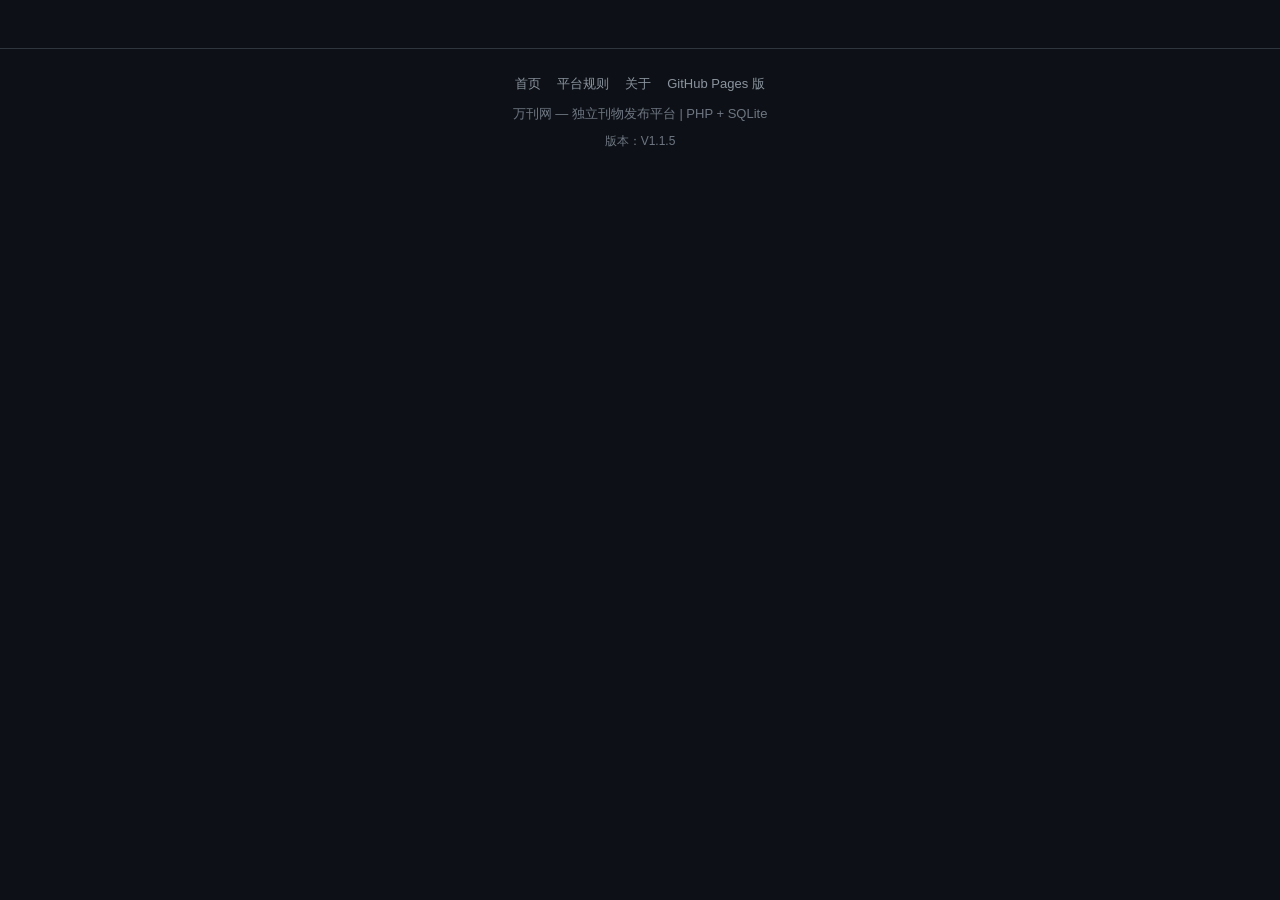
==== index.html @ d5fa0030 "万刊网 (Wankan): 自托管多刊物发布平台 — PHP+SQLite 单文件后端 + 原生 JS SPA - 后端 api.php: PDO+SQLite, 两级身份组位掩码权限, 订阅/读者组" ====
<!DOCTYPE html>
<html lang="zh-CN">
<head>
  <meta charset="UTF-8">
  <meta name="viewport" content="width=device-width, initial-scale=1.0">
  <title>万刊网 — 独立刊物发布平台</title>
  <meta name="description" content="万刊网是一个独立的刊物发布平台，任何人都可以创建刊物，任何人都可以投稿，不依附于任何组织。">
  <link rel="icon" href="data:image/svg+xml,<svg xmlns='http://www.w3.org/2000/svg' viewBox='0 0 100 100'><text y='.9em' font-size='90'>📚</text></svg>">
  <link rel="stylesheet" href="css/style.css?v=20260714m">
</head>
<body>
  <div id="navbar"></div>
  <div id="app"></div>
  <footer class="footer">
    <div class="footer-links">
      <a href="#/">首页</a>
      <a href="#/rules">平台规则</a>
      <a href="#/about">关于</a>
      <a href="https://oseter.github.io/wankan/">GitHub Pages 版</a>
    </div>
    <p>万刊网 — 独立刊物发布平台 | PHP + SQLite</p>
    <p class="text-muted" style="margin-top:6px;font-size:12px">版本：V1.1.5</p>
  </footer>
  <script src="js/md.js?v=20260714b"></script>
  <script src="js/app.js?v=20260714k"></script>
  <script>
    // 网站加速器：注册 Service Worker（静态秒开 + 接口抗抖动）。失败静默，不影响主流程。
    if ('serviceWorker' in navigator) {
      window.addEventListener('load', function () {
        navigator.serviceWorker.register('/sw.js?v=20260714m').catch(function () {});
      });
    }
  </script>
</body>
</html>
---- css/style.css ----
/* 万刊网 — 完整 PHP 版样式 */
:root{
  --bg:#0d1117; --bg2:#161b22; --bg3:#21262d; --border:#30363d;
  --text:#e6edf3; --text2:#8b949e; --text3:#6e7681;
  --accent:#58a6ff; --accent2:#1f6feb; --accent-bg:rgba(56,139,253,0.1);
  --green:#3fb950; --green-bg:rgba(63,185,80,0.1);
  --yellow:#d29922; --yellow-bg:rgba(187,128,9,0.1);
  --red:#f85149; --red-bg:rgba(248,81,73,0.1);
  --purple:#bc8cff; --purple-bg:rgba(188,140,255,0.1);
  --radius:8px; --max:960px;
}
*{margin:0;padding:0;box-sizing:border-box}
::selection{background:var(--accent);color:#fff}
*::-webkit-scrollbar{width:10px;height:10px}
*::-webkit-scrollbar-track{background:transparent}
*::-webkit-scrollbar-thumb{background:var(--border);border-radius:8px;border:2px solid var(--bg)}
*::-webkit-scrollbar-thumb:hover{background:var(--text3)}
*{-ms-overflow-style:-ms-autohiding-scrollbar}
html{scroll-behavior:smooth}
body{font-family:-apple-system,BlinkMacSystemFont,"Segoe UI",Helvetica,Arial,sans-serif;
  background:var(--bg);color:var(--text);line-height:1.7;font-size:15px}
a{color:var(--accent);text-decoration:none}
a:hover{text-decoration:underline}
img{max-width:100%;height:auto;border-radius:var(--radius)}
/* 代码块 / 长链接 / 长单词：允许换行，避免横向滚动破版 */
pre,code{white-space:pre-wrap;word-break:break-word;overflow-wrap:anywhere}
.article-body, .comment-body, .pub-bio, .profile-bio{overflow-wrap:anywhere;word-break:break-word}

/* Navbar */
.navbar{position:sticky;top:0;z-index:100;background:var(--bg2);border-bottom:1px solid var(--border);
  backdrop-filter:blur(12px);padding:0 20px}
.navbar-inner{max-width:var(--max);margin:0 auto;display:flex;align-items:center;justify-content:space-between;height:56px}
.navbar-brand{display:flex;align-items:center;gap:8px;font-size:18px;font-weight:700;color:var(--text);cursor:pointer}
.navbar-brand:hover{text-decoration:none}
.navbar-brand .logo{font-size:22px}
.navbar-links{display:flex;align-items:center;gap:16px}
.navbar-links a{color:var(--text2);font-size:14px}
.navbar-links a:hover{color:var(--text);text-decoration:none}
.navbar-user{display:flex;align-items:center;gap:10px}
.navbar-user .avatar{width:28px;height:28px;border-radius:50%;background:var(--accent);color:var(--bg);
  display:flex;align-items:center;justify-content:center;font-weight:700;font-size:13px;object-fit:cover}

/* Layout */
.container{max-width:var(--max);margin:0 auto;padding:24px 20px}
.page{display:none}
.page.active{display:block}

/* Hero */
.hero{text-align:center;padding:48px 20px 36px}
.hero h1{font-size:32px;margin-bottom:12px;background:linear-gradient(135deg,var(--accent),var(--purple));-webkit-background-clip:text;-webkit-text-fill-color:transparent;background-clip:text}
.hero p{color:var(--text2);font-size:16px;max-width:600px;margin:0 auto 20px}
.hero-stats{display:flex;justify-content:center;gap:32px;margin-top:24px}
.hero-stat{text-align:center}
.hero-stat .num{font-size:28px;font-weight:700;color:var(--accent)}
.hero-stat .label{font-size:12px;color:var(--text3);text-transform:uppercase;letter-spacing:0.5px}

/* Buttons */
.btn{display:inline-flex;align-items:center;gap:6px;padding:8px 16px;border-radius:var(--radius);
  border:1px solid var(--border);background:var(--bg3);color:var(--text);font-size:14px;cursor:pointer;
  transition:all .15s;font-family:inherit}
.btn:hover{border-color:var(--accent);text-decoration:none}
.btn:active{transform:translateY(1px)}
.btn-primary{background:var(--accent2);border-color:var(--accent2);color:#fff}
.btn-primary:hover{background:var(--accent);border-color:var(--accent)}
.btn-danger{background:var(--red-bg);border-color:var(--red);color:var(--red)}
.btn-sm{padding:4px 10px;font-size:12px}
.btn-lg{padding:12px 24px;font-size:15px}

/* Cards */
.card{background:var(--bg2);border:1px solid var(--border);border-radius:var(--radius);padding:20px;margin-bottom:16px;transition:border-color .15s}
.card:hover{border-color:var(--text3)}
.card-title{font-size:17px;font-weight:600;margin-bottom:8px}
.card-title a{color:var(--text)}
.card-meta{font-size:13px;color:var(--text3);display:flex;gap:12px;flex-wrap:wrap;align-items:center}
.card-desc{color:var(--text2);font-size:14px;margin:8px 0}
.tag{display:inline-block;padding:2px 8px;background:var(--bg3);border-radius:12px;font-size:12px;color:var(--text2)}

/* Grid */
.grid{display:grid;gap:16px}
.grid-2{grid-template-columns:repeat(auto-fill,minmax(300px,1fr))}

/* Forms */
.form-group{margin-bottom:16px}
.form-group label{display:block;font-size:13px;color:var(--text2);margin-bottom:6px;font-weight:500}
.form-group input,.form-group textarea,.form-group select{
  width:100%;padding:11px 14px;background:var(--bg2);border:1px solid var(--border);
  border-radius:10px;color:var(--text);font-size:14px;font-family:inherit;outline:none;
  transition:border-color .16s ease,box-shadow .16s ease,background .16s ease;
  box-shadow:inset 0 1px 2px rgba(0,0,0,.28)}
.form-group input::placeholder,.form-group textarea::placeholder,.form-group select::placeholder{color:var(--text3);opacity:.85}
.form-group input:hover,.form-group textarea:hover,.form-group select:hover{border-color:var(--text3)}
.form-group input:focus,.form-group textarea:focus,.form-group select:focus{
  border-color:var(--accent);background:var(--bg3);
  box-shadow:inset 0 1px 2px rgba(0,0,0,.28),0 0 0 3px var(--accent-bg)}
.form-group:focus-within label{color:var(--accent)}
.form-group textarea{min-height:120px;resize:vertical;line-height:1.6}
.form-hint{font-size:12px;color:var(--text3);margin-top:4px}
/* 弹窗内输入框（uiPrompt/uiConfirm 使用 id=ui-input，内联样式需用 !important 覆盖） */
#ui-input{width:100% !important;box-sizing:border-box !important;padding:11px 14px !important;
  border:1px solid var(--border) !important;border-radius:10px !important;background:var(--bg) !important;
  color:var(--text) !important;font-size:14px !important;font-family:inherit !important;outline:none !important;
  margin-top:4px !important;resize:vertical !important;
  transition:border-color .16s ease,box-shadow .16s ease,background .16s ease !important;
  box-shadow:inset 0 1px 2px rgba(0,0,0,.28) !important}
#ui-input::placeholder{color:var(--text3) !important;opacity:.85}
#ui-input:focus{border-color:var(--accent) !important;background:var(--bg2) !important;
  box-shadow:inset 0 1px 2px rgba(0,0,0,.28),0 0 0 3px var(--accent-bg) !important}

/* Badges */
.badge{display:inline-flex;align-items:center;gap:4px;padding:3px 10px;border-radius:12px;font-size:12px;font-weight:500}
.badge-pending{background:var(--yellow-bg);color:var(--yellow)}
.badge-revise{background:var(--yellow-bg);color:var(--yellow)}
.badge-accepted{background:var(--accent-bg);color:var(--accent)}
.badge-rejected{background:var(--red-bg);color:var(--red)}
.badge-published{background:var(--green-bg);color:var(--green)}
.badge-info{background:var(--accent-bg);color:var(--accent)}

/* 模块 / 插件 / 扩展卡片 */
.mod-list{display:flex;flex-direction:column;gap:10px}
.mod-row{display:flex;align-items:center;justify-content:space-between;gap:12px;
  padding:12px 14px;background:var(--bg3);border:1px solid var(--border);border-radius:var(--radius)}
.mod-name{font-size:14px;font-weight:600;color:var(--text)}
.mod-row .text-muted{margin-top:2px}

/* Markdown */
.md-body{line-height:1.8;font-size:15px}
.md-body h1{font-size:26px;margin:24px 0 12px;padding-bottom:8px;border-bottom:1px solid var(--border)}
.md-body h2{font-size:22px;margin:20px 0 10px}
.md-body h3{font-size:18px;margin:16px 0 8px}
.md-body p{margin:10px 0}
.md-body ul,.md-body ol{margin:10px 0;padding-left:24px}
.md-body li{margin:4px 0}
.md-body blockquote{border-left:3px solid var(--accent);padding:8px 16px;margin:12px 0;background:var(--bg3);border-radius:0 var(--radius) var(--radius) 0;color:var(--text2)}
.md-body code{background:var(--bg3);padding:2px 6px;border-radius:4px;font-size:13px;font-family:"SF Mono",Consolas,monospace}
.md-body pre{background:var(--bg);border:1px solid var(--border);border-radius:var(--radius);padding:14px;overflow-x:auto;margin:12px 0}
.md-body pre code{background:none;padding:0}
.md-body a{color:var(--accent)}
.md-body img{border-radius:var(--radius);margin:8px 0}
.md-body table{border-collapse:collapse;width:100%;margin:12px 0}
.md-body th,.md-body td{border:1px solid var(--border);padding:8px 12px;text-align:left}
.md-body th{background:var(--bg3)}
.md-body hr{border:none;border-top:1px solid var(--border);margin:20px 0}

/* Section */
.section{margin-bottom:32px}
.section-header{display:flex;justify-content:space-between;align-items:center;margin-bottom:16px}
.section-header h2{font-size:20px}
.section-header a{font-size:13px}

/* Article */
.article-header{margin-bottom:24px;padding-bottom:16px;border-bottom:1px solid var(--border)}
.article-header h1{font-size:28px;margin-bottom:8px}
.article-meta{font-size:13px;color:var(--text3);display:flex;gap:12px;flex-wrap:wrap}
.article-body{font-size:15px}

/* Comment */
.comment{background:var(--bg2);border:1px solid var(--border);border-radius:var(--radius);padding:14px;margin-bottom:10px}
.comment-author{font-weight:600;font-size:13px;color:var(--accent)}
.comment-time{font-size:12px;color:var(--text3)}
.comment-body{margin-top:6px;font-size:14px}

/* Empty */
.empty{text-align:center;padding:48px 20px;color:var(--text3)}
.empty .icon{font-size:48px;margin-bottom:12px}

/* Alert */
.alert{padding:12px 16px;border-radius:var(--radius);margin-bottom:16px;font-size:14px}
.alert-info{background:var(--accent-bg);border:1px solid var(--accent);color:var(--accent)}
.alert-success{background:var(--green-bg);border:1px solid var(--green);color:var(--green)}
.alert-warning{background:var(--yellow-bg);border:1px solid var(--yellow);color:var(--yellow)}
.alert-error{background:var(--red-bg);border:1px solid var(--red);color:var(--red)}

/* Rules page */
.rules-section{background:var(--bg2);border:1px solid var(--border);border-radius:var(--radius);padding:24px;margin-bottom:20px}
.rules-section h2{font-size:20px;margin-bottom:12px;color:var(--accent);display:flex;align-items:center;gap:8px}
.rules-section h3{font-size:16px;margin:16px 0 8px;color:var(--text)}
.rules-section ol,.rules-section ul{padding-left:20px;margin:8px 0}
.rules-section li{margin:6px 0;color:var(--text2);font-size:14px}
.rules-section p{color:var(--text2);font-size:14px;margin:8px 0}

/* Footer */
.footer{border-top:1px solid var(--border);padding:24px 20px;text-align:center;color:var(--text3);font-size:13px;margin-top:48px}
.footer a{color:var(--text2)}
.footer-links{display:flex;justify-content:center;gap:16px;margin-bottom:8px}

/* Tabs */
.tabs{display:flex;gap:4px;border-bottom:1px solid var(--border);margin-bottom:20px}
.tab{padding:8px 16px;cursor:pointer;color:var(--text2);font-size:14px;border-bottom:2px solid transparent;transition:all .15s}
.tab:hover{color:var(--text)}
.tab.active{color:var(--accent);border-bottom-color:var(--accent)}

/* Editor */
.editor-wrap{display:grid;grid-template-columns:1fr 1fr;gap:16px}
.editor-preview{background:var(--bg2);border:1px solid var(--border);border-radius:var(--radius);padding:16px;min-height:300px;overflow-y:auto}
@media(max-width:768px){
  .editor-wrap{grid-template-columns:1fr}
  .hero h1{font-size:24px}
  .grid-2{grid-template-columns:1fr}
}

/* Misc */
.text-center{text-align:center}
.mt-1{margin-top:8px}.mt-2{margin-top:16px}.mt-3{margin-top:24px}
.mb-1{margin-bottom:8px}.mb-2{margin-bottom:16px}.mb-3{margin-bottom:24px}
.flex{display:flex}.flex-between{display:flex;justify-content:space-between;align-items:center}
.gap-1{gap:8px}.gap-2{gap:16px}
.text-sm{font-size:13px}.text-muted{color:var(--text3)}
.hidden{display:none!important}

/* Loading */
.loading{text-align:center;padding:40px;color:var(--text3)}
.spinner{display:inline-block;width:24px;height:24px;border:3px solid var(--border);border-top-color:var(--accent);border-radius:50%;animation:spin .8s linear infinite}
@keyframes spin{to{transform:rotate(360deg)}}

/* Checkbox list */
.checkbox-list{display:flex;flex-direction:column;gap:8px}
.checkbox-item{display:flex;align-items:center;gap:8px;padding:10px;background:var(--bg);border:1px solid var(--border);border-radius:var(--radius);cursor:pointer}
.checkbox-item:hover{border-color:var(--text3)}
.checkbox-item input{accent-color:var(--accent)}

/* 头像与邮箱验证 */
.avatar-lg{width:72px;height:72px;border-radius:50%;background:var(--accent);color:#fff;display:flex;align-items:center;justify-content:center;font-size:30px;font-weight:600;overflow:hidden;flex-shrink:0}
img.avatar-lg{object-fit:cover}
.pub-avatar{width:48px;height:48px;border-radius:10px;object-fit:cover;margin-right:10px;vertical-align:middle}
.pub-avatar-lg{width:56px;height:56px;border-radius:12px;object-fit:cover;margin-right:8px}
.profile-head{display:flex;align-items:center;gap:16px}
.profile-meta{display:flex;flex-direction:column;gap:4px}
.upload-row{display:flex;gap:8px;align-items:center}
.verify-box{background:#f1f3f5;padding:10px 12px;border-radius:8px;word-break:break-all;margin:12px 0}
.badge-ok{background:var(--green-bg);color:var(--green)}
.badge-prime{background:#3a2f00;color:#ffd700;border:1px solid #ffd700}
.badge-unverified{background:var(--yellow-bg);color:var(--yellow)}

/* ===== 用户主页 ===== */
.profile-page{margin-bottom:24px}
.profile-cover{
  height:140px;
  background:linear-gradient(120deg,var(--accent2),var(--purple));
  opacity:.85;
  border-bottom:1px solid var(--border);
  background-size:cover;
  background-position:center;
}
.profile-body{margin-top:-56px;position:relative}
.profile-card{padding-top:0}
.profile-top{display:flex;gap:16px;align-items:flex-start;flex-wrap:wrap}
.profile-avatar-wrap{margin-top:-44px;flex-shrink:0}
.profile-avatar{
  width:88px;height:88px;border-radius:50%;
  background:var(--bg3);color:var(--text);
  display:flex;align-items:center;justify-content:center;
  font-size:34px;font-weight:700;border:3px solid var(--bg2);
  object-fit:cover;
}
.profile-id{flex:1;min-width:180px;padding-top:52px}
.profile-name-row{display:flex;align-items:center;gap:10px}
.profile-name-row h1{font-size:22px}
.profile-sub{color:var(--text2);font-size:13px;margin-top:4px}
.profile-actions{display:flex;gap:8px;flex-wrap:wrap;padding-top:52px}
.profile-bio{margin-top:14px;line-height:1.6;white-space:pre-wrap;word-break:break-word}
#bio-input{width:100%;background:var(--bg);border:1px solid var(--border);color:var(--text);
  border-radius:10px;padding:10px 12px;font-family:inherit;resize:vertical;outline:none;
  transition:border-color .16s ease,box-shadow .16s ease,background .16s ease;box-shadow:inset 0 1px 2px rgba(0,0,0,.28)}
#bio-input:focus{border-color:var(--accent);background:var(--bg2);box-shadow:inset 0 1px 2px rgba(0,0,0,.28),0 0 0 3px var(--accent-bg)}

.stat-row{display:grid;grid-template-columns:repeat(4,1fr);gap:12px;margin:18px 0}
.stat-card{background:var(--bg2);border:1px solid var(--border);border-radius:var(--radius);
  padding:14px 10px;text-align:center}
.stat-num{font-size:22px;font-weight:700;color:var(--accent)}
.stat-label{font-size:12px;color:var(--text2);margin-top:4px}

.tabs{display:flex;gap:4px;border-bottom:1px solid var(--border);margin:8px 0 16px}
.tabs .tab{background:none;border:none;color:var(--text2);padding:10px 14px;cursor:pointer;
  font-size:14px;border-bottom:2px solid transparent}
.tabs .tab:hover{color:var(--text)}
.tabs .tab.active{color:var(--accent);border-bottom-color:var(--accent);font-weight:600}
.pub-card{display:flex;gap:12px;align-items:flex-start}
.pub-card .pub-avatar{width:48px;height:48px;border-radius:6px;object-fit:cover;flex-shrink:0}

@media(max-width:560px){
  .stat-row{grid-template-columns:repeat(2,1fr)}
  .profile-id{padding-top:8px}
  .profile-actions{padding-top:8px;width:100%}
}

/* ===== 账号切换器 ===== */
.modal-overlay{position:fixed;inset:0;background:rgba(0,0,0,.55);display:flex;
  align-items:center;justify-content:center;z-index:1000;padding:16px}
.account-switcher{width:320px;max-width:100%;background:var(--bg2);border:1px solid var(--border);
  border-radius:12px;padding:14px;box-shadow:0 12px 40px rgba(0,0,0,.5)}
.as-header{font-size:15px;font-weight:600;margin-bottom:10px;color:var(--text)}
.as-empty{padding:16px 4px;text-align:center;font-size:13px}
.account-item{display:flex;gap:10px;align-items:center;padding:8px;border-radius:8px;cursor:pointer;
  border:1px solid transparent;margin-bottom:4px}
.account-item:hover{background:var(--bg3)}
.account-item.active{border-color:var(--accent);background:var(--accent-bg)}
.ai-avatar{width:40px;height:40px;border-radius:50%;background:var(--bg3);color:var(--text);
  display:flex;align-items:center;justify-content:center;font-size:16px;font-weight:700;flex-shrink:0;object-fit:cover}
.ai-info{flex:1;min-width:0}
.ai-name{font-size:14px;display:flex;align-items:center;gap:6px}
.ai-email{font-size:12px;overflow:hidden;text-overflow:ellipsis;white-space:nowrap}
.btn-block{width:100%;margin-top:8px}
.btn-ghost{background:transparent;border:1px solid var(--border);color:var(--text2)}
.btn-ghost:hover{background:var(--bg3);color:var(--text)}

/* 未读角标（导航栏私信） */
.nav-badge{display:inline-flex;align-items:center;justify-content:center;min-width:16px;height:16px;padding:0 4px;border-radius:8px;background:var(--red);color:#fff;font-size:10px;font-weight:700;margin-left:3px;vertical-align:middle}

/* 身份组徽章 / 成员 / 弹窗 */
.ml-1{margin-left:8px}
.avatar-sm{width:30px;height:30px;border-radius:50%;background:var(--bg3);color:var(--text);display:flex;align-items:center;justify-content:center;font-size:13px;font-weight:700;flex-shrink:0;object-fit:cover}
.role-badge{display:inline-flex;align-items:center;padding:2px 8px;border-radius:10px;border:1px solid #9996;font-size:12px;font-weight:600;line-height:1.6;margin:2px 3px 2px 0;white-space:nowrap}
.role-badges{display:inline-flex;flex-wrap:wrap}
.role-row{display:flex;align-items:center;gap:10px;padding:8px 0;border-bottom:1px solid var(--border);flex-wrap:wrap}
.role-list .role-row:last-child{border-bottom:none}
.member-row{display:flex;align-items:center;gap:10px;padding:8px 0;border-bottom:1px solid var(--border);flex-wrap:wrap}
.member-list .member-row:last-child{border-bottom:none}
.my-roles{display:flex;align-items:center;gap:6px;flex-wrap:wrap}
.modal-box{width:480px;max-width:min(480px,calc(100vw - 24px));max-height:86vh;overflow:auto;background:var(--bg2);border:1px solid var(--border);border-radius:14px;padding:18px;box-shadow:0 12px 40px rgba(0,0,0,.5)}

/* 刊物背景横幅 */
.pub-cover{height:170px;background:#0d1117 center/cover no-repeat;border-bottom:1px solid var(--border);margin-bottom:24px}
.pub-cover-thumb{width:100%;height:120px;object-fit:cover;border-radius:var(--radius);margin-bottom:8px;display:block}

/* 私信：会话列表 */
.conv-item{display:flex;align-items:center;gap:12px;padding:12px 36px 12px 12px;border-radius:var(--radius);cursor:pointer;position:relative;border-bottom:1px solid var(--border)}
.conv-item:last-child{border-bottom:none}
.conv-item:hover{background:var(--bg3)}
.search-box{width:100%;box-sizing:border-box;padding:10px 13px;margin-bottom:8px;border:1px solid var(--border);border-radius:10px;background:var(--bg);color:var(--text);font-size:14px;outline:none;transition:border-color .16s ease,box-shadow .16s ease,background .16s ease;box-shadow:inset 0 1px 2px rgba(0,0,0,.22)}
.search-box::placeholder{color:var(--text3);opacity:.85}
.search-box:focus{outline:none;border-color:var(--accent2);background:var(--bg2);box-shadow:inset 0 1px 2px rgba(0,0,0,.22),0 0 0 3px var(--accent-bg)}
.conv-item.unread{background:var(--bg3);border-left:3px solid var(--accent2)}
.conv-item.unread .conv-name{font-weight:700;color:var(--text)}
.msg-status{font-size:11px;color:var(--text2);margin-left:6px}
.msg-status.read{color:var(--green)}
.conv-avatar{width:44px;height:44px;border-radius:50%;background:var(--bg3);color:var(--text);display:flex;align-items:center;justify-content:center;font-size:18px;font-weight:700;flex-shrink:0;object-fit:cover}
/* 头像统一：容器相对定位，图片绝对铺满；图片加载失败(onerror)移除后露出字母兜底，绝不裂图 */
.conv-avatar,.msg-av,.avatar,.ai-avatar,.avatar-sm,.profile-avatar,.pub-avatar,.pub-avatar-lg{position:relative;overflow:hidden}
.conv-avatar-img,.msg-av-img,.avatar-img,.ai-avatar-img,.avatar-sm-img,.profile-avatar-img,.pub-avatar-img,.pub-avatar-lg-img{position:absolute;inset:0;width:100%;height:100%;object-fit:cover;z-index:1;border-radius:inherit}
.conv-avatar-ini,.msg-av-ini,.avatar-ini,.ai-avatar-ini,.avatar-sm-ini,.profile-avatar-ini,.pub-avatar-ini,.pub-avatar-lg-ini{position:relative;z-index:0;width:100%;height:100%;display:flex;align-items:center;justify-content:center}
.conv-avatar.av-placeholder,.msg-av.av-placeholder,.avatar.av-placeholder,.ai-avatar.av-placeholder,.avatar-sm.av-placeholder,.profile-avatar.av-placeholder,.pub-avatar.av-placeholder,.pub-avatar-lg.av-placeholder{background:linear-gradient(135deg,#4f7cff,#7c4dff);color:#fff}
.picker-list{margin-top:10px}
.picker-item{display:flex;align-items:center;gap:12px;padding:10px 8px;border-bottom:1px solid var(--border)}
.picker-item:last-child{border-bottom:none}
.picker-item:hover{background:var(--bg3)}
.picker-info{flex:1;min-width:0}
.picker-name{font-weight:600;color:var(--text)}
.picker-bio{font-size:12px;color:var(--text);opacity:.6;white-space:nowrap;overflow:hidden;text-overflow:ellipsis}
.conv-main{flex:1;min-width:0}
.conv-top{display:flex;justify-content:space-between;align-items:baseline;gap:8px}
.conv-name{font-weight:600;font-size:14px}
.conv-time{font-size:11px;color:var(--text3);flex-shrink:0}
.conv-last{font-size:13px;color:var(--text2);overflow:hidden;text-overflow:ellipsis;white-space:nowrap;margin-top:2px}
.conv-me{color:var(--text3)}
.conv-badge{position:absolute;right:12px;top:50%;transform:translateY(-50%);min-width:18px;height:18px;padding:0 5px;border-radius:9px;background:var(--red);color:#fff;font-size:11px;font-weight:700;display:flex;align-items:center;justify-content:center}

/* 私信：会话气泡 */
.msg-read{display:flex;flex-direction:column;gap:10px;max-height:60vh;overflow-y:auto;padding:16px}
#msg-body{display:flex;flex-direction:column;gap:10px}
.msg{display:flex;flex-direction:row;align-items:flex-start;gap:8px;width:fit-content;max-width:82%}
.msg.me{margin-left:auto;flex-direction:row-reverse}
.msg.them{margin-right:auto}
.msg-av{width:32px;height:32px;border-radius:50%;background:var(--bg3);color:var(--text);display:flex;align-items:center;justify-content:center;font-size:14px;font-weight:700;flex-shrink:0;object-fit:cover}
.msg-col{display:flex;flex-direction:column;min-width:0}
.msg.me .msg-col{align-items:flex-end}
.msg.them .msg-col{align-items:flex-start}
.msg-peer{font-size:11px;color:var(--text3);margin-bottom:2px;padding-left:2px}
.msg-peer.me{color:var(--accent2);font-weight:600}
.msg-bubble{padding:10px 14px;border-radius:14px;font-size:14px;line-height:1.6;white-space:pre-wrap;word-break:break-word;max-width:100%}
.msg.me .msg-bubble{background:var(--accent2);color:#fff;border-bottom-right-radius:4px}
.msg.them .msg-bubble{background:var(--bg3);border:1px solid var(--border);border-bottom-left-radius:4px}
.msg-meta{font-size:11px;color:var(--text3);margin-top:3px}
.msg-compose{display:flex;gap:10px;margin-top:16px;align-items:flex-end}
.msg-compose textarea{flex:1}
.msg-compose button{flex-shrink:0}
.chat-me{font-size:11px;color:var(--text3);background:var(--bg3);border:1px solid var(--border);padding:1px 8px;border-radius:10px;margin-left:8px;white-space:nowrap}
.chat-dock-header .chat-me{margin-left:auto}

/* 未读小红点 */
.conv-avatar-wrap{position:relative;flex-shrink:0}
.conv-dot{position:absolute;top:-2px;right:-2px;min-width:10px;height:10px;padding:0 3px;border-radius:6px;background:var(--red);color:#fff;font-size:9px;font-weight:700;display:flex;align-items:center;justify-content:center;border:2px solid var(--bg2);box-sizing:content-box}

/* QQ 风格私信悬浮启动按钮 */
#chat-launcher{position:fixed;right:22px;bottom:22px;width:54px;height:54px;border-radius:50%;
  background:linear-gradient(135deg,var(--accent2),var(--accent));color:#fff;font-size:24px;
  display:flex;align-items:center;justify-content:center;cursor:pointer;z-index:900;
  box-shadow:0 6px 20px rgba(31,111,235,.5);transition:transform .15s,bottom .2s}
#chat-launcher:hover{transform:scale(1.06)}
#chat-launcher .chat-dot{position:absolute;top:-4px;right:-4px;min-width:18px;height:18px;padding:0 5px;
  border-radius:9px;background:var(--red);color:#fff;font-size:11px;font-weight:700;
  display:flex;align-items:center;justify-content:center;border:2px solid var(--bg)}

/* QQ 风格私信悬浮窗 */
#chat-dock{position:fixed;right:22px;bottom:88px;width:430px;max-width:calc(100vw - 30px);height:560px;max-height:calc(100vh - 120px);
  background:var(--bg2);border:1px solid var(--border);border-radius:14px;overflow:hidden;
  display:none;flex-direction:column;z-index:900;box-shadow:0 16px 50px rgba(0,0,0,.55)}
#chat-dock.open{display:flex}
.chat-dock-header{display:flex;align-items:center;justify-content:space-between;
  padding:12px 14px;background:var(--bg3);border-bottom:1px solid var(--border);font-weight:600;font-size:15px}
.chat-x{background:none;border:none;color:var(--text2);font-size:22px;line-height:1;cursor:pointer;padding:0 4px}
.chat-x:hover{color:var(--text)}
.chat-dock-body{flex:1;display:flex;min-height:0}
.chat-dock-list{width:158px;flex-shrink:0;border-right:1px solid var(--border);display:flex;flex-direction:column;min-height:0}
.chat-dock-list .search-box{margin:8px;width:auto}
#chat-dock-convs{flex:1;overflow-y:auto}
.chat-dock-read{flex:1;display:flex;flex-direction:column;min-height:0}
.chat-read-head{display:flex;align-items:center;gap:8px;padding:8px 12px;border-bottom:1px solid var(--border);font-size:14px;flex-shrink:0}
.chat-empty{margin:auto;text-align:center;color:var(--text3);font-size:14px;padding:24px}
.chat-dock-read .msg-read{max-height:none;flex:1;padding:14px}
.chat-dock-read .msg-compose{padding:10px 12px;margin-top:0;border-top:1px solid var(--border)}
.chat-dock-read .msg-compose textarea{resize:none}
/* 列表头：搜索 + 新建 */
.chat-list-head{display:flex;gap:6px;padding:8px;border-bottom:1px solid var(--border)}
.chat-list-head .search-box{margin:0;flex:1;width:auto;min-width:0}
.chat-list-head .btn{flex-shrink:0;white-space:nowrap}
/* 会话内删除按钮 */
.chat-del{margin-left:auto}
/* 新消息轻提示（toast） */
#chat-toast{position:fixed;left:50%;bottom:84px;transform:translate(-50%,20px);
  background:var(--text);color:var(--bg);padding:9px 16px;border-radius:999px;
  font-size:13px;font-weight:600;box-shadow:0 6px 20px rgba(0,0,0,.25);
  opacity:0;pointer-events:none;transition:opacity .25s,transform .25s;z-index:9999}
#chat-toast.show{opacity:1;transform:translate(-50%,0)}
#chat-toast.toast-error{background:var(--red);color:#fff;border-radius:12px;max-width:min(88vw,420px);white-space:normal;text-align:center;line-height:1.5;padding:11px 18px}
#ui-dialog{z-index:10000}
#ui-dialog .modal-box{animation:uiPop .16s ease}
@keyframes uiPop{from{opacity:0;transform:scale(.96) translateY(6px)}to{opacity:1;transform:none}}
@media(max-width:520px){
  #chat-dock{right:8px;left:8px;width:auto;bottom:8px;height:78vh}
  .chat-dock-list{width:120px}
  .chat-list-head .btn{padding:4px 8px;font-size:12px}
  .pub-server{flex-direction:column;min-height:auto}
  .ps-side{width:auto;border-right:none;border-bottom:1px solid var(--border);flex-direction:row;overflow-x:auto}
  .ps-channels{flex-direction:row;display:flex;gap:6px;padding:8px}
  .ps-group{margin-bottom:0}
  .ps-channel{padding:6px 10px;white-space:nowrap}
}

/* ============ 消息中心（独立页面：通知 + 私信） ============ */
.msg-center{background:var(--bg2);border:1px solid var(--border);border-radius:14px;overflow:hidden;display:flex;flex-direction:column;min-height:70vh}
/* Tab 切换栏 */
.msg-tabs{display:flex;gap:4px;padding:8px;border-bottom:1px solid var(--border);background:var(--bg2)}
.msg-tab{flex:0 0 auto;display:inline-flex;align-items:center;gap:6px;padding:8px 16px;border:1px solid transparent;border-radius:999px;
  background:transparent;color:var(--text2);font-size:14px;font-weight:600;cursor:pointer;transition:all .15s;font-family:inherit}
.msg-tab:hover{background:var(--bg3);color:var(--text)}
.msg-tab.active{background:var(--accent-bg);border-color:var(--accent);color:var(--accent)}
.tab-badge{min-width:18px;height:18px;padding:0 5px;border-radius:9px;background:var(--red);color:#fff;font-size:11px;font-weight:700;
  display:inline-flex;align-items:center;justify-content:center}
.msg-center-body{flex:1;min-height:0;display:flex;flex-direction:column}
/* 私信：双栏（会话列表 | 会话内容） */
.msg-dm{display:flex;flex:1;min-height:0}
.msg-dm-list{width:300px;flex-shrink:0;border-right:1px solid var(--border);display:flex;flex-direction:column;min-height:0}
.msg-dm-list #center-convs{flex:1;overflow-y:auto}
.msg-dm-read{flex:1;display:flex;flex-direction:column;min-height:0}
.msg-dm-read .msg-read{max-height:none;flex:1;padding:14px}
.msg-dm-read .msg-compose{padding:10px 12px;margin-top:0;border-top:1px solid var(--border)}
.msg-dm-read .msg-compose textarea{resize:none}
/* 通知列表 */
.notif-list{flex:1;overflow-y:auto;padding:4px 0}
.notif-item{display:flex;align-items:flex-start;gap:12px;padding:14px 24px 14px 16px;cursor:pointer;
  border-bottom:1px solid var(--border);position:relative}
.notif-item:last-of-type{border-bottom:none}
.notif-item:hover{background:var(--bg3)}
.notif-item.unread{background:var(--bg3);border-left:3px solid var(--accent2)}
.notif-item.unread .notif-body{font-weight:700;color:var(--text)}
.notif-main{flex:1;min-width:0}
.notif-body{font-size:14px;line-height:1.6;color:var(--text);white-space:pre-wrap;word-break:break-word}
.notif-time{font-size:11px;color:var(--text3);margin-top:4px}
/* 移动端：双栏改为上下堆叠 */
@media(max-width:680px){
  .msg-dm{flex-direction:column}
  .msg-dm-list{width:auto;border-right:none;border-bottom:1px solid var(--border);max-height:38vh}
  .conv-item{padding:12px 26px 12px 10px}
}

/* 反馈 */
.feedback-list{display:flex;flex-direction:column;gap:10px}
.feedback-item{background:var(--bg);border:1px solid var(--border);border-radius:var(--radius);padding:12px}
.feedback-content{line-height:1.7;white-space:pre-wrap;word-break:break-word;font-size:14px}

/* 刊物内昵称 */
.pub-nick{display:inline-block;padding:1px 8px;border-radius:10px;background:var(--purple-bg);color:var(--purple);font-size:12px;margin-left:6px}

/* ===== 响应式：平板 / 手机 ===== */
@media(max-width:820px){
  .navbar{padding:0 12px}
  .navbar-inner{height:auto;flex-wrap:wrap;padding:8px 0;gap:6px}
  .navbar-links{gap:12px;flex-wrap:wrap;font-size:13px}
  .navbar-user{flex-wrap:wrap;gap:6px}
  .navbar-brand{font-size:16px}
  .container{padding:18px 14px}
  .hero{padding:36px 14px 26px}
  .hero-stats{gap:18px;flex-wrap:wrap}
  .hero-stat .num{font-size:24px}
  .grid{grid-template-columns:1fr}
  .grid-2{grid-template-columns:1fr}
  .profile-cover{height:110px}
  .section-header{flex-direction:column;align-items:flex-start;gap:6px}
  .tabs{overflow-x:auto;white-space:nowrap}
  .editor-wrap{grid-template-columns:1fr}
  .article-header h1{font-size:24px}
  .modal-box{padding:14px}
  .profile-top{flex-direction:column;align-items:flex-start}
  .profile-id{padding-top:8px;min-width:0}
  .profile-actions{padding-top:8px;width:100%}
  .comment{font-size:13px}
  .flex-between{flex-wrap:wrap;gap:10px}
}
@media(max-width:400px){
  .navbar-links{gap:8px;font-size:12px}
  .navbar-brand .logo{font-size:18px}
  .hero h1{font-size:22px}
  .hero p{font-size:14px}
  .hero-stats{gap:12px}
  .conv-item{padding:12px 26px 12px 10px}
  #chat-dock .chat-dock-list{width:120px}
  #chat-dock .chat-dock-list .search-box{margin:6px}
  .profile-avatar{width:72px;height:72px;font-size:28px}
  .profile-avatar-wrap{margin-top:-36px}
  .stat-card{padding:12px 6px}
  .footer-links{flex-wrap:wrap}
}
/* 移动端安全区：避免悬浮按钮被手机底部手势条 / 地址栏遮挡 */
@supports(padding:max(0px)){
  @media(max-width:768px){
    #chat-launcher{bottom:max(22px,env(safe-area-inset-bottom))}
    #chat-dock{bottom:max(8px,env(safe-area-inset-bottom))}
  }
}

/* ============ 刊物「服务器」（Discord/Kook 式） ============ */
.pub-server{display:flex;gap:0;min-height:72vh;background:var(--bg2);border:1px solid var(--border);border-radius:14px;overflow:hidden}
.ps-side{width:240px;flex-shrink:0;border-right:1px solid var(--border);display:flex;flex-direction:column;min-height:0;background:var(--bg2)}
.ps-side-head{padding:12px 14px;border-bottom:1px solid var(--border);font-size:14px;font-weight:600}
.ps-back{display:block;font-size:12px;color:var(--text2);margin-bottom:6px;font-weight:400}
.ps-back:hover{color:var(--accent);text-decoration:none}
.ps-channels{flex:1;overflow-y:auto;padding:8px}
.ps-group{margin-bottom:10px}
.ps-group-name{font-size:11px;text-transform:uppercase;letter-spacing:.5px;color:var(--text3);padding:4px 8px}
.ps-channel{display:flex;align-items:center;gap:8px;padding:8px 10px;border-radius:8px;cursor:pointer;color:var(--text2);font-size:14px}
.ps-channel:hover{background:var(--bg3);color:var(--text)}
.ps-channel.active{background:var(--accent-bg);color:var(--accent)}
.ps-channel.is-post .ps-ico{filter:none}
.ps-ico{flex-shrink:0}
.ps-cname{flex:1;min-width:0;overflow:hidden;text-overflow:ellipsis;white-space:nowrap}
.ps-del{margin-left:auto;color:var(--text3);font-size:12px;padding:0 4px;border-radius:4px}
.ps-del:hover{color:var(--red);background:var(--red-bg)}
.ps-main{flex:1;display:flex;flex-direction:column;min-height:0}
.ps-chat-head{display:flex;align-items:center;gap:8px;padding:12px 16px;border-bottom:1px solid var(--border);font-size:15px;font-weight:600;flex-shrink:0}
.ps-msg{flex:1;overflow-y:auto;padding:14px;display:flex;flex-direction:column;gap:12px}
.ps-msg-row{display:flex;gap:10px;align-items:flex-start}
.ps-msg-col{min-width:0;flex:1}
.ps-msg-name{font-size:13px;font-weight:600;color:var(--text)}
.ps-msg-time{font-size:11px;color:var(--text3);margin-left:8px;font-weight:400}
.ps-msg-text{font-size:14px;line-height:1.6;white-space:pre-wrap;word-break:break-word;color:var(--text)}
.ps-compose{display:flex;gap:10px;padding:12px 16px;border-top:1px solid var(--border);align-items:flex-end}
.ps-compose textarea{flex:1;resize:none}
.ps-posts{flex:1;overflow-y:auto;padding:14px}
@media(max-width:680px){
  .ps-side{width:150px}
  .ps-group-name{font-size:10px}
  .ps-channel{font-size:13px;padding:7px 8px}
}

/* ===== 蜂巢式联邦架构总览 ===== */
.hive-core{background:linear-gradient(135deg,var(--bg2),var(--bg3));border:1px solid var(--border);border-radius:var(--radius);padding:20px;margin-bottom:18px}
.hive-core-title{font-size:16px;font-weight:700;margin-bottom:14px;color:var(--accent)}
.hive-core-stats{display:flex;flex-wrap:wrap;gap:14px}
.hcs{display:flex;flex-direction:column;align-items:center;min-width:90px;background:var(--bg);border:1px solid var(--border);border-radius:var(--radius);padding:12px 16px}
.hcs-num{font-size:26px;font-weight:800;color:var(--accent)}
.hcs-lbl{font-size:12px;color:var(--text3);margin-top:2px}
.node-grid{display:grid;grid-template-columns:repeat(auto-fill,minmax(280px,1fr));gap:14px}
.node-card{background:var(--bg2);border:1px solid var(--border);border-radius:var(--radius);padding:16px;transition:border-color .15s}
.node-card:hover{border-color:var(--accent)}
.node-head{display:flex;align-items:center;gap:10px;margin-bottom:12px}
.node-avatar{width:40px;height:40px;border-radius:50%;background:var(--accent);color:var(--bg);display:flex;align-items:center;justify-content:center;font-weight:700;object-fit:cover}
.node-name{font-size:15px;font-weight:700}
.node-stats{display:flex;flex-wrap:wrap;gap:6px 12px;font-size:12px;color:var(--text2);margin-bottom:12px}
.node-auto{margin-bottom:12px}
.node-auto-lbl{font-size:12px;color:var(--text3);margin-bottom:4px}
.auto-bar{height:8px;background:var(--bg3);border-radius:6px;overflow:hidden}
.auto-fill{height:100%;border-radius:6px}
.auto-high{background:var(--green)}
.auto-mid{background:var(--yellow)}
.auto-low{background:var(--red)}
.node-actions{display:flex;gap:8px}

/* ===== 控制平台：概况 / 终端 / 控制服务器 ===== */
.stat-grid{display:grid;grid-template-columns:repeat(auto-fill,minmax(200px,1fr));gap:12px}
.stat-card{background:var(--bg2);border:1px solid var(--border);border-radius:var(--radius);padding:16px}
.stat-num{font-size:28px;font-weight:800;color:var(--accent)}
.stat-lbl{font-size:12px;color:var(--text3);margin-top:4px}
.recent-cols{display:grid;grid-template-columns:1fr 1fr 1fr;gap:16px}
.recent-h{font-size:13px;font-weight:700;color:var(--text2);margin-bottom:8px;border-bottom:1px solid var(--border);padding-bottom:6px}
.recent-item{font-size:13px;color:var(--text);margin-bottom:8px;line-height:1.5}
.terminal{background:#0a0d12;border:1px solid var(--border);border-radius:var(--radius);overflow:hidden;font-family:"SFMono-Regular",Consolas,"Liberation Mono",Menlo,monospace}
.term-out{height:240px;overflow-y:auto;padding:12px;font-size:13px;color:#9fe6a0;line-height:1.7;white-space:pre-wrap}
.term-line{white-space:pre-wrap;word-break:break-word}
.term-input-row{display:flex;align-items:center;gap:8px;border-top:1px solid var(--border);padding:10px 12px;background:#0d1117}
.term-prompt{color:var(--accent);font-weight:700}
.term-input{flex:1;background:transparent;border:none;outline:none;color:#9fe6a0;font-family:inherit;font-size:13px}
.term-input::placeholder{color:#4d5a68}
.server-list{display:flex;flex-direction:column;gap:10px}
.server-row{display:flex;align-items:center;justify-content:space-between;gap:12px;padding:12px 14px;background:var(--bg3);border:1px solid var(--border);border-radius:var(--radius);font-size:14px}

@media(max-width:680px){
  .recent-cols{grid-template-columns:1fr}
  .hive-core-stats{justify-content:center}
}
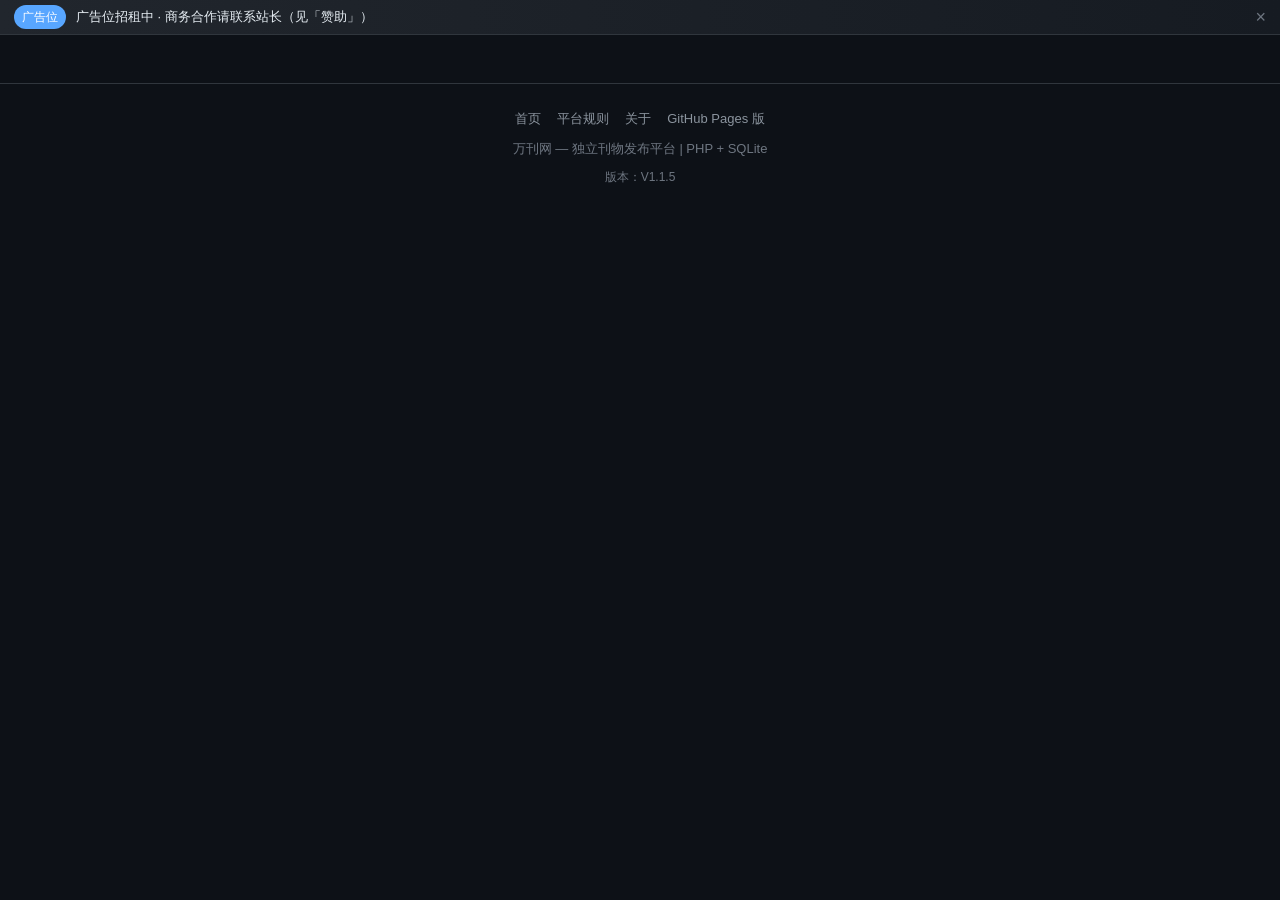
==== commit 8a07eb24: "版本号单一真源 + 自动刷新；新增自愿赞助（微信/GitHub/广告，仿 B 站充电） - bump_version.py：VERSION 单一真源，按 日期+字母 推算下一版本，同步改写 index" ====
--- a/index.html
+++ b/index.html
@@ -6,9 +6,14 @@
   <title>万刊网 — 独立刊物发布平台</title>
   <meta name="description" content="万刊网是一个独立的刊物发布平台，任何人都可以创建刊物，任何人都可以投稿，不依附于任何组织。">
   <link rel="icon" href="data:image/svg+xml,<svg xmlns='http://www.w3.org/2000/svg' viewBox='0 0 100 100'><text y='.9em' font-size='90'>📚</text></svg>">
-  <link rel="stylesheet" href="css/style.css?v=20260714m">
+  <link rel="stylesheet" href="css/style.css?v=20260716a">
 </head>
 <body>
+  <div class="top-ad" id="top-ad">
+    <span class="top-ad-label">广告位</span>
+    <span class="top-ad-text">广告位招租中 · 商务合作请联系站长（见「赞助」）</span>
+    <button class="top-ad-x" onclick="dismissAd()" aria-label="关闭">×</button>
+  </div>
   <div id="navbar"></div>
   <div id="app"></div>
   <footer class="footer">
@@ -21,13 +26,13 @@
     <p>万刊网 — 独立刊物发布平台 | PHP + SQLite</p>
     <p class="text-muted" style="margin-top:6px;font-size:12px">版本：V1.1.5</p>
   </footer>
-  <script src="js/md.js?v=20260714b"></script>
-  <script src="js/app.js?v=20260714k"></script>
+  <script src="js/md.js?v=20260716a"></script>
+  <script src="js/app.js?v=20260716a"></script>
   <script>
     // 网站加速器：注册 Service Worker（静态秒开 + 接口抗抖动）。失败静默，不影响主流程。
     if ('serviceWorker' in navigator) {
       window.addEventListener('load', function () {
-        navigator.serviceWorker.register('/sw.js?v=20260714m').catch(function () {});
+        navigator.serviceWorker.register('/sw.js?v=20260716a').catch(function () {});
       });
     }
   </script>
--- a/css/style.css
+++ b/css/style.css
@@ -607,3 +607,19 @@
   .recent-cols{grid-template-columns:1fr}
   .hive-core-stats{justify-content:center}
 }
+
+/* ===== 顶部广告位（可投放广告代码，× 可关闭）===== */
+.top-ad{display:flex;align-items:center;gap:10px;padding:5px 14px;background:linear-gradient(90deg,var(--bg3),var(--bg2));border-bottom:1px solid var(--border);font-size:13px;color:var(--text2)}
+.top-ad-label{flex:none;background:var(--accent);color:#fff;padding:2px 8px;border-radius:999px;font-size:12px}
+.top-ad-text{flex:1;color:var(--text)}
+.top-ad-x{flex:none;background:transparent;border:none;color:var(--text3);font-size:18px;line-height:1;cursor:pointer}
+.top-ad-x:hover{color:var(--text)}
+
+/* ===== 赞助弹窗（仿 B 站充电）===== */
+.support-grid{display:grid;grid-template-columns:repeat(3,1fr);gap:12px;margin-top:10px}
+.support-card{background:var(--bg2);border:1px solid var(--border);border-radius:12px;padding:14px;display:flex;flex-direction:column;gap:8px}
+.sc-title{font-weight:600;font-size:15px}
+.sc-hint{font-size:13px;color:var(--text2);flex:1}
+.wx-qr-wrap{display:flex;justify-content:center;align-items:center;min-height:120px;background:var(--bg);border-radius:8px;padding:8px}
+.wx-qr{max-width:140px;max-height:140px;border-radius:6px}
+@media(max-width:680px){.support-grid{grid-template-columns:1fr}}
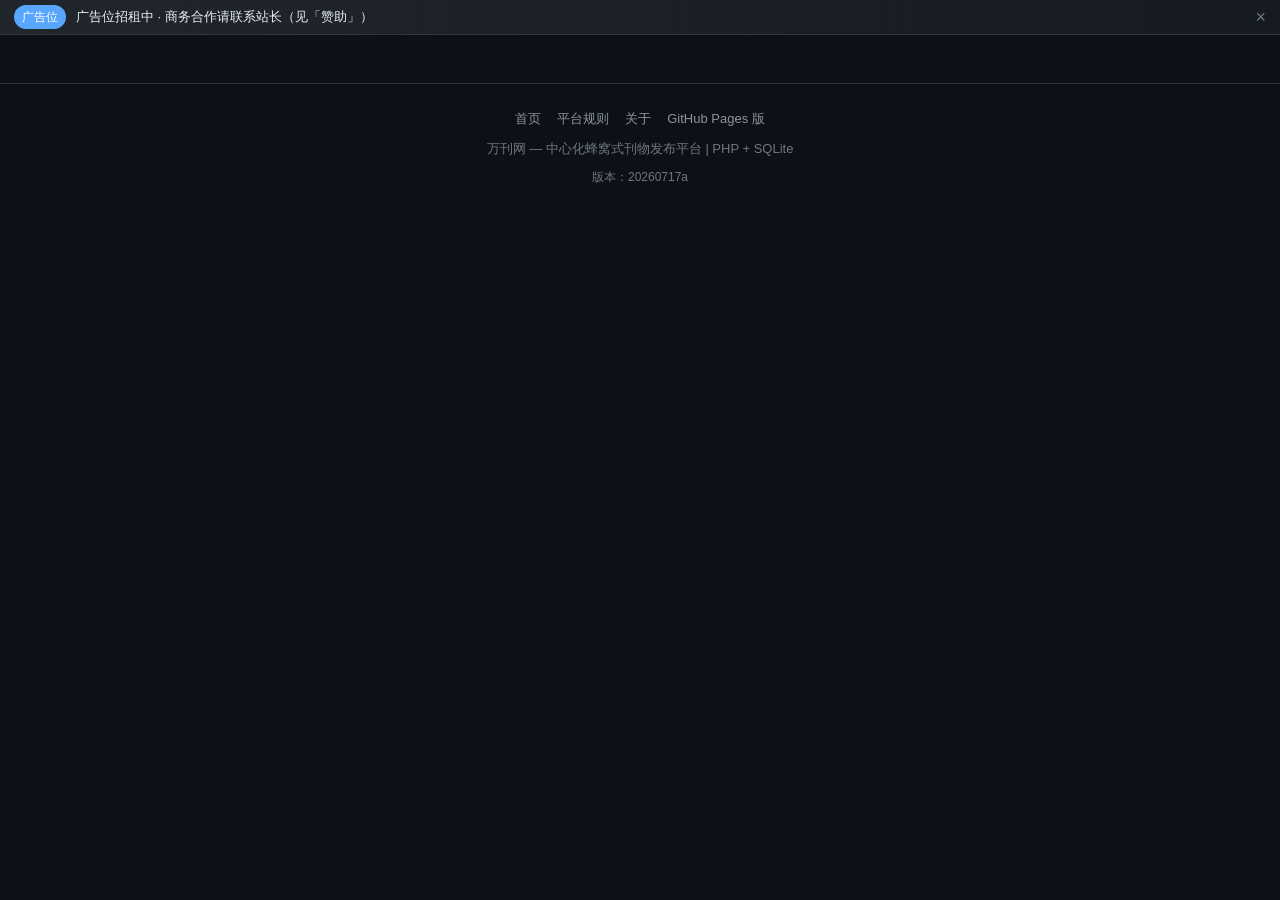
==== commit 9b2db7e9: "fix(关于/平台规则): 落回定稿文案 + 移动/PC 双端兼容 - app.js: renderAbout/renderRules 落回中心化蜂窝式定位定稿；首页 hero 简介同步 - inde" ====
--- a/index.html
+++ b/index.html
@@ -3,10 +3,10 @@
 <head>
   <meta charset="UTF-8">
   <meta name="viewport" content="width=device-width, initial-scale=1.0">
-  <title>万刊网 — 独立刊物发布平台</title>
-  <meta name="description" content="万刊网是一个独立的刊物发布平台，任何人都可以创建刊物，任何人都可以投稿，不依附于任何组织。">
+  <title>万刊网 — 中心化蜂窝式刊物发布平台</title>
+  <meta name="description" content="万刊网是一个中心化、蜂窝式（类联邦）的刊物发布平台：以统一中心平台为枢纽，由众多半自治的刊物「单元格」拼合而成。任何人都可以创建刊物、向任意刊物投稿。">
   <link rel="icon" href="data:image/svg+xml,<svg xmlns='http://www.w3.org/2000/svg' viewBox='0 0 100 100'><text y='.9em' font-size='90'>📚</text></svg>">
-  <link rel="stylesheet" href="css/style.css?v=20260716a">
+  <link rel="stylesheet" href="css/style.css?v=20260717b">
 </head>
 <body>
   <div class="top-ad" id="top-ad">
@@ -23,16 +23,16 @@
       <a href="#/about">关于</a>
       <a href="https://oseter.github.io/wankan/">GitHub Pages 版</a>
     </div>
-    <p>万刊网 — 独立刊物发布平台 | PHP + SQLite</p>
-    <p class="text-muted" style="margin-top:6px;font-size:12px">版本：V1.1.5</p>
+    <p>万刊网 — 中心化蜂窝式刊物发布平台 | PHP + SQLite</p>
+    <p class="text-muted" style="margin-top:6px;font-size:12px">版本：20260717a</p>
   </footer>
-  <script src="js/md.js?v=20260716a"></script>
-  <script src="js/app.js?v=20260716a"></script>
+  <script src="js/md.js?v=20260717b"></script>
+  <script src="js/app.js?v=20260717b"></script>
   <script>
     // 网站加速器：注册 Service Worker（静态秒开 + 接口抗抖动）。失败静默，不影响主流程。
     if ('serviceWorker' in navigator) {
       window.addEventListener('load', function () {
-        navigator.serviceWorker.register('/sw.js?v=20260716a').catch(function () {});
+        navigator.serviceWorker.register('/sw.js?v=20260717b').catch(function () {});
       });
     }
   </script>
--- a/css/style.css
+++ b/css/style.css
@@ -177,6 +177,10 @@
 .rules-section ol,.rules-section ul{padding-left:20px;margin:8px 0}
 .rules-section li{margin:6px 0;color:var(--text2);font-size:14px}
 .rules-section p{color:var(--text2);font-size:14px;margin:8px 0}
+.rules-page .page-title, .about-page .page-title{font-size:26px;margin-bottom:18px;line-height:1.3;font-weight:700}
+.rules-lead, .about-lead{color:var(--text2);font-size:15px;line-height:1.8;margin-bottom:22px}
+.about-arch{margin-top:10px}
+.about-arch li{margin:8px 0}
 
 /* Footer */
 .footer{border-top:1px solid var(--border);padding:24px 20px;text-align:center;color:var(--text3);font-size:13px;margin-top:48px}
@@ -281,6 +285,10 @@
   .stat-row{grid-template-columns:repeat(2,1fr)}
   .profile-id{padding-top:8px}
   .profile-actions{padding-top:8px;width:100%}
+  .rules-section{padding:16px;margin-bottom:16px}
+  .about-page .card{padding:16px}
+  .rules-page .page-title, .about-page .page-title{font-size:22px}
+  .rules-section ol, .rules-section ul{padding-left:18px}
 }
 
 /* ===== 账号切换器 ===== */
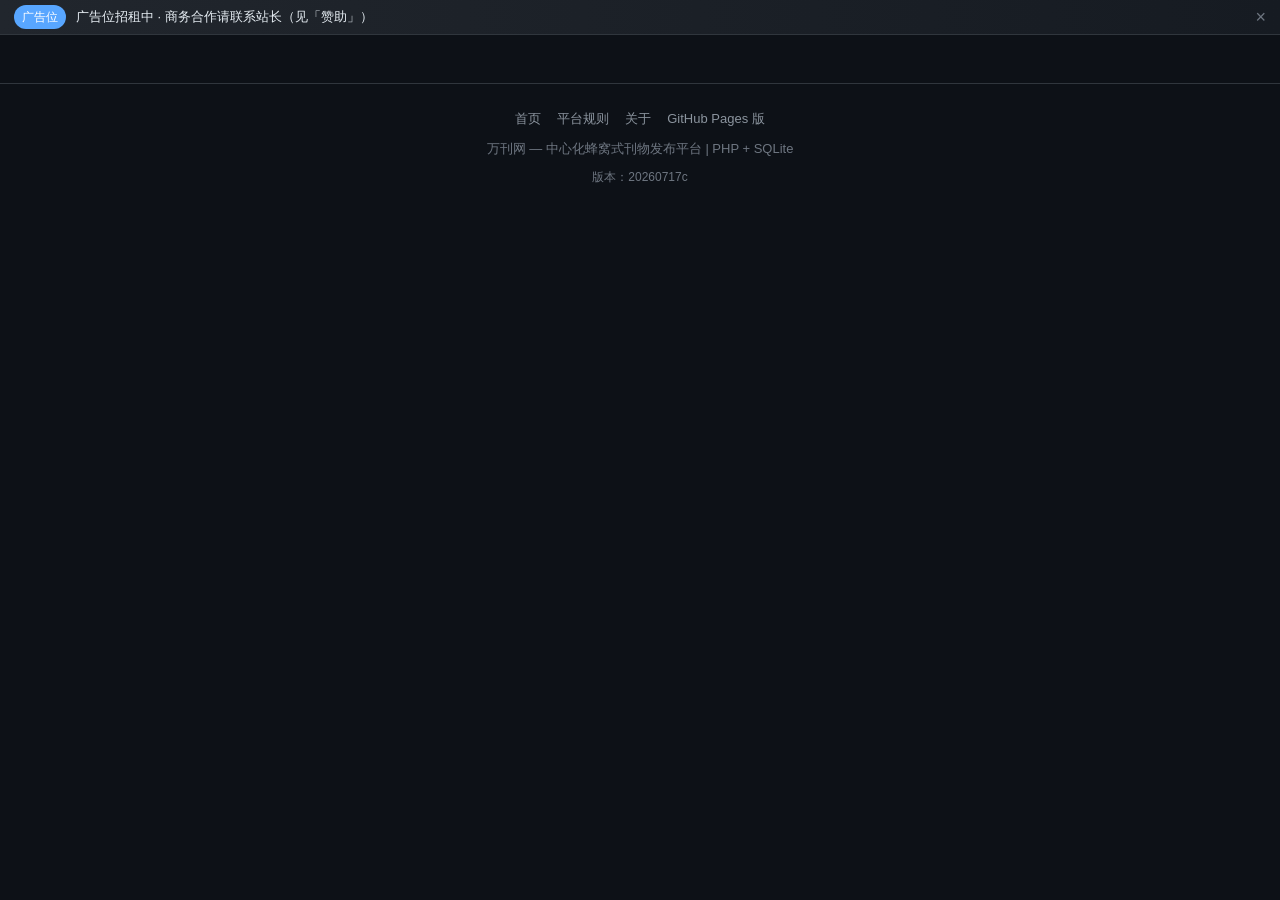
==== commit fcc2541f: "perf: 修复首屏卡死「进不去」 - api(): 新增 12s AbortController 超时，后端(PHP免费档)偶发卡连接时快速失败，不再无限转圈 - renderHome: 改为静态骨" ====
--- a/index.html
+++ b/index.html
@@ -6,7 +6,7 @@
   <title>万刊网 — 中心化蜂窝式刊物发布平台</title>
   <meta name="description" content="万刊网是一个中心化、蜂窝式（类联邦）的刊物发布平台：以统一中心平台为枢纽，由众多半自治的刊物「单元格」拼合而成。任何人都可以创建刊物、向任意刊物投稿。">
   <link rel="icon" href="data:image/svg+xml,<svg xmlns='http://www.w3.org/2000/svg' viewBox='0 0 100 100'><text y='.9em' font-size='90'>📚</text></svg>">
-  <link rel="stylesheet" href="css/style.css?v=20260717b">
+  <link rel="stylesheet" href="css/style.css?v=20260717c">
 </head>
 <body>
   <div class="top-ad" id="top-ad">
@@ -24,15 +24,15 @@
       <a href="https://oseter.github.io/wankan/">GitHub Pages 版</a>
     </div>
     <p>万刊网 — 中心化蜂窝式刊物发布平台 | PHP + SQLite</p>
-    <p class="text-muted" style="margin-top:6px;font-size:12px">版本：20260717a</p>
+    <p class="text-muted" style="margin-top:6px;font-size:12px">版本：20260717c</p>
   </footer>
-  <script src="js/md.js?v=20260717b"></script>
-  <script src="js/app.js?v=20260717b"></script>
+  <script src="js/md.js?v=20260717c"></script>
+  <script src="js/app.js?v=20260717c"></script>
   <script>
     // 网站加速器：注册 Service Worker（静态秒开 + 接口抗抖动）。失败静默，不影响主流程。
     if ('serviceWorker' in navigator) {
       window.addEventListener('load', function () {
-        navigator.serviceWorker.register('/sw.js?v=20260717b').catch(function () {});
+        navigator.serviceWorker.register('/sw.js?v=20260717c').catch(function () {});
       });
     }
   </script>
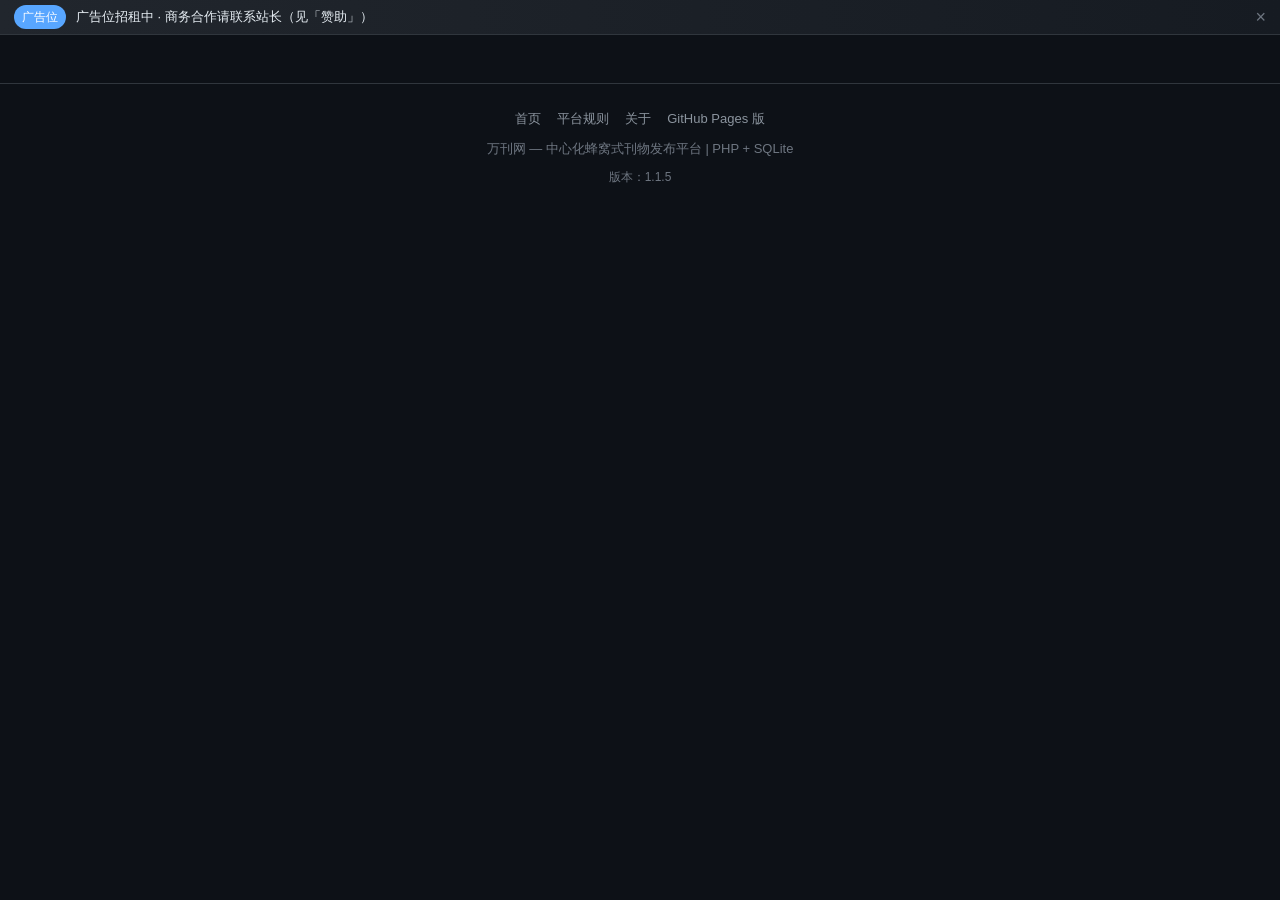
==== commit 3678d5d6: "fix: 对外版本号恢复为 X.X.X 语义版本(1.1.5)，与内部缓存号(日期戳)区分；README 固化规则" ====
--- a/index.html
+++ b/index.html
@@ -6,7 +6,7 @@
   <title>万刊网 — 中心化蜂窝式刊物发布平台</title>
   <meta name="description" content="万刊网是一个中心化、蜂窝式（类联邦）的刊物发布平台：以统一中心平台为枢纽，由众多半自治的刊物「单元格」拼合而成。任何人都可以创建刊物、向任意刊物投稿。">
   <link rel="icon" href="data:image/svg+xml,<svg xmlns='http://www.w3.org/2000/svg' viewBox='0 0 100 100'><text y='.9em' font-size='90'>📚</text></svg>">
-  <link rel="stylesheet" href="css/style.css?v=20260717c">
+  <link rel="stylesheet" href="css/style.css?v=20260717d">
 </head>
 <body>
   <div class="top-ad" id="top-ad">
@@ -24,15 +24,15 @@
       <a href="https://oseter.github.io/wankan/">GitHub Pages 版</a>
     </div>
     <p>万刊网 — 中心化蜂窝式刊物发布平台 | PHP + SQLite</p>
-    <p class="text-muted" style="margin-top:6px;font-size:12px">版本：20260717c</p>
+    <p class="text-muted" style="margin-top:6px;font-size:12px">版本：1.1.5</p>
   </footer>
-  <script src="js/md.js?v=20260717c"></script>
-  <script src="js/app.js?v=20260717c"></script>
+  <script src="js/md.js?v=20260717d"></script>
+  <script src="js/app.js?v=20260717d"></script>
   <script>
     // 网站加速器：注册 Service Worker（静态秒开 + 接口抗抖动）。失败静默，不影响主流程。
     if ('serviceWorker' in navigator) {
       window.addEventListener('load', function () {
-        navigator.serviceWorker.register('/sw.js?v=20260717c').catch(function () {});
+        navigator.serviceWorker.register('/sw.js?v=20260717d').catch(function () {});
       });
     }
   </script>
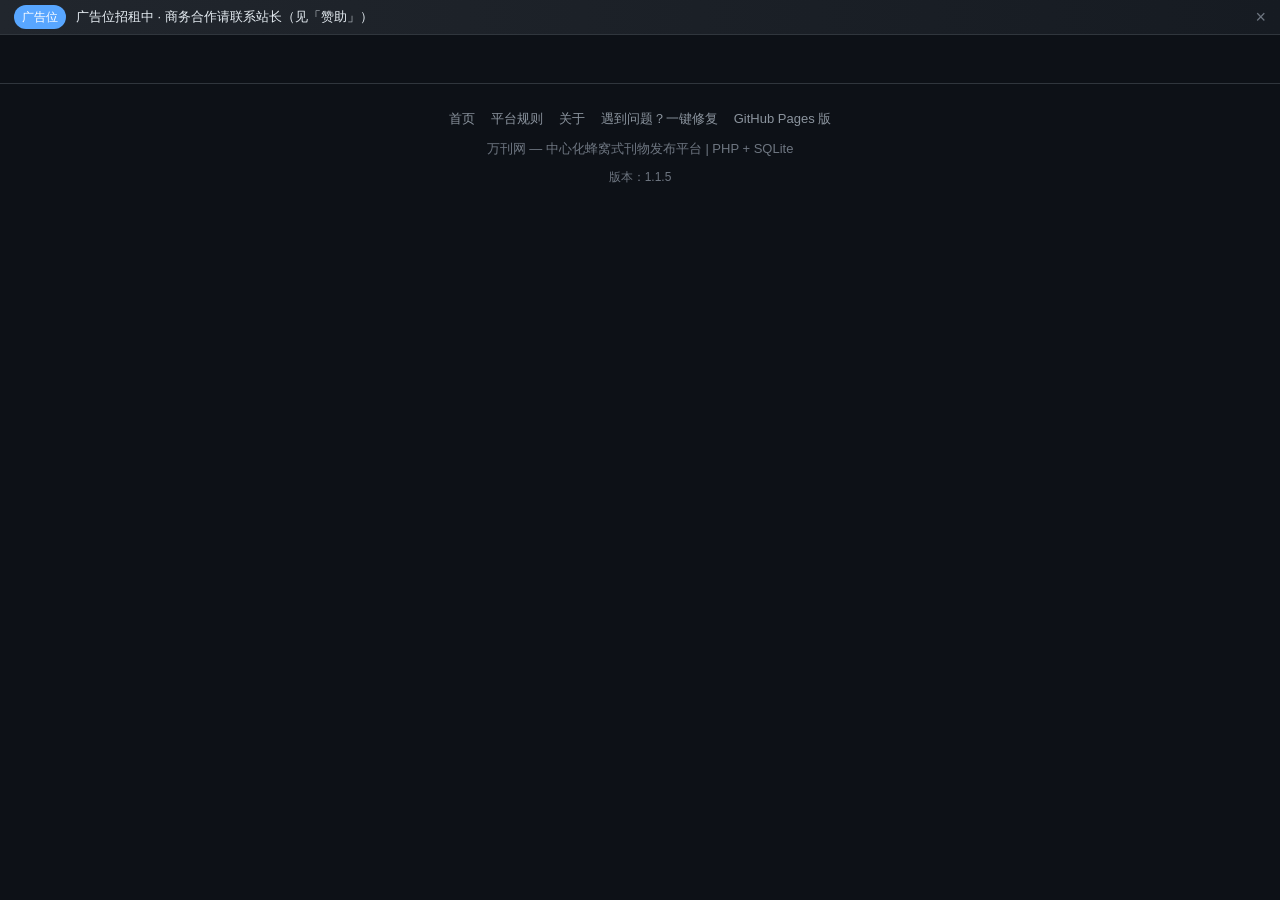
==== commit c8772616: "fix: 新增一键修复页 fix.html(注销SW+清缓存+清登录态)，页脚加入口；根治反复卡旧版" ====
--- a/index.html
+++ b/index.html
@@ -6,7 +6,7 @@
   <title>万刊网 — 中心化蜂窝式刊物发布平台</title>
   <meta name="description" content="万刊网是一个中心化、蜂窝式（类联邦）的刊物发布平台：以统一中心平台为枢纽，由众多半自治的刊物「单元格」拼合而成。任何人都可以创建刊物、向任意刊物投稿。">
   <link rel="icon" href="data:image/svg+xml,<svg xmlns='http://www.w3.org/2000/svg' viewBox='0 0 100 100'><text y='.9em' font-size='90'>📚</text></svg>">
-  <link rel="stylesheet" href="css/style.css?v=20260717d">
+  <link rel="stylesheet" href="css/style.css?v=20260718a">
 </head>
 <body>
   <div class="top-ad" id="top-ad">
@@ -21,18 +21,19 @@
       <a href="#/">首页</a>
       <a href="#/rules">平台规则</a>
       <a href="#/about">关于</a>
+      <a href="fix.html">遇到问题？一键修复</a>
       <a href="https://oseter.github.io/wankan/">GitHub Pages 版</a>
     </div>
     <p>万刊网 — 中心化蜂窝式刊物发布平台 | PHP + SQLite</p>
     <p class="text-muted" style="margin-top:6px;font-size:12px">版本：1.1.5</p>
   </footer>
-  <script src="js/md.js?v=20260717d"></script>
-  <script src="js/app.js?v=20260717d"></script>
+  <script src="js/md.js?v=20260718a"></script>
+  <script src="js/app.js?v=20260718a"></script>
   <script>
     // 网站加速器：注册 Service Worker（静态秒开 + 接口抗抖动）。失败静默，不影响主流程。
     if ('serviceWorker' in navigator) {
       window.addEventListener('load', function () {
-        navigator.serviceWorker.register('/sw.js?v=20260717d').catch(function () {});
+        navigator.serviceWorker.register('/sw.js?v=20260718a').catch(function () {});
       });
     }
   </script>
